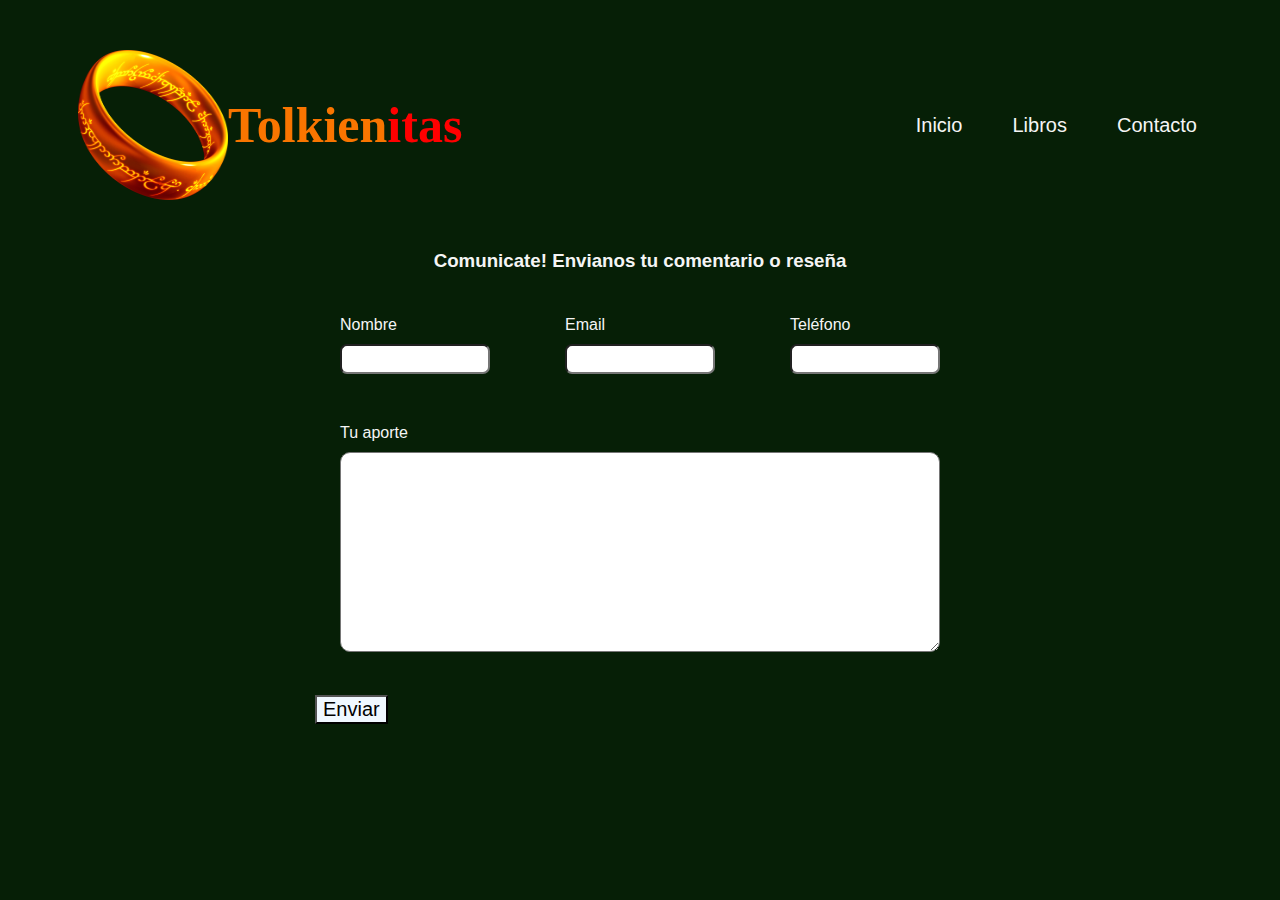
==== contact.html @ ee27e1cc "fuera de la carpeta" ====
<!DOCTYPE html>
<html lang="en">
<head>
    <meta charset="UTF-8">
    <meta name="viewport" content="width=device-width, initial-scale=1.0">
    <title>Tolkienitas</title>
    <link rel="stylesheet" href="intestyle.css">
</head>
<body>
    <header>
        <div class="encabezado">
            <div class="logo">
                <img src="Imagenes/pngegg.png" alt="El anillo de Sauron" style="width: 150px; height: 150px;">
                <h1 style="font-size: 50px;"><span style="color:#f97500">Tolkien</span><span style="color: red">itas</span></h1>
            </div>
            <nav>
                <a href="index.html">Inicio</a>
                <a href="productos.html">Libros</a>
                <a href="contact.html">Contacto</a>
            </nav>
        </div>
    </header>

    <h3 style="text-align: center; font-family: Verdana, Geneva, Tahoma, sans-serif; color: whitesmoke;">Comunicate! Envianos tu comentario o reseña</h3>
    <div class="formulario">
        <form action="" target="_blank">
            <div class="formu1">
                <div class="par">
                    <label for="nombre">Nombre</label>
                    <input type="text" id="nombre" name="nombre" required>
                </div>

                <div class="par">
                    <label for="email">Email</label>
                    <input type="email" id="email" name="email" required>
                </div>

                <div class="par">
                    <label for="email">Teléfono</label>
                    <input type="tel" id="telefono" name="email" required>
                </div>
            </div>

            <div>
                <div class="par">
                    <label for="aporte">Tu aporte</label>
                    <textarea type="text" id="aporte" name="aporte" required></textarea>
                </div>
                <br>
                <input class= "boton" type="submit"  value="Enviar">
            </div>
        </form>
    </div>
</body>
</html>
---- intestyle.css ----
*{
    box-sizing: border-box;
}

body{
    background-color: #061f06;
}

/* Encabezado*/
.encabezado {
    margin: 50px;
    display: flex;
    flex-direction: row;
    justify-content:space-between;
    align-items: center;
}

.logo {
    display: flex;
    flex-direction: row;
    align-items: center;
    margin-left: 20px;
}

nav{
    display: flex;
    justify-content: space-between;
    align-content: space-around;
}

nav a {
    font-size: 20px;
    font-family: Verdana, Geneva, Tahoma, sans-serif;
    text-decoration: none;
    color: whitesmoke;
    margin: 25px;
}

header nav a:hover,
header nav a.activo {
    color: #f97500;
}

/* Contenido ppal Inicio*/
.contenedor_ppal{
    display: flex;
    flex-direction: row;
    align-items: center;
    margin: 50px;
}
.texto_ppal{
    font-family: Verdana, Geneva, Tahoma, sans-serif;
    color: whitesmoke;
}

/* Contenedor de libros*/

.contenedor_libros{
    display: flex;
    justify-content: space-between;
    align-content: space-around;
    margin-left: 150px;
    margin-right: 150px;
}

.sinopsis{
    text-align: center;
    margin: 10px;
    padding: 10px;
    
}

.contenedor_sinopsis{
    margin: 50px;
    background-color: rgb(206, 212, 207);
    font-family: Verdana, Geneva, Tahoma, sans-serif;
    
}


/* Pagina de contacto*/
.formulario{
    display: flex;
    flex-direction: column;
    justify-content: center;
    align-items: center;    
}


.formu1{
    display: flex;
    flex-direction: row;
    justify-content: space-between;
    margin-bottom: 25px;
}

.par{
    display: flex;
    flex-direction: column;
    margin: 25px
}

.par >input{
    border-radius: 7px;
    width: 150px;
    height: 30px;
}

label{
    font-family: Verdana, Geneva, Tahoma, sans-serif;
    color: whitesmoke;
    margin-bottom: 10px;

}

textarea{
    width: 600px; height: 200px;
    border-radius: 10px;
}

.boton{
    font-size: 20px;
    font-family: Verdana, Geneva, Tahoma, sans-serif;
    background-color: aliceblue;
    align-self: center;
}
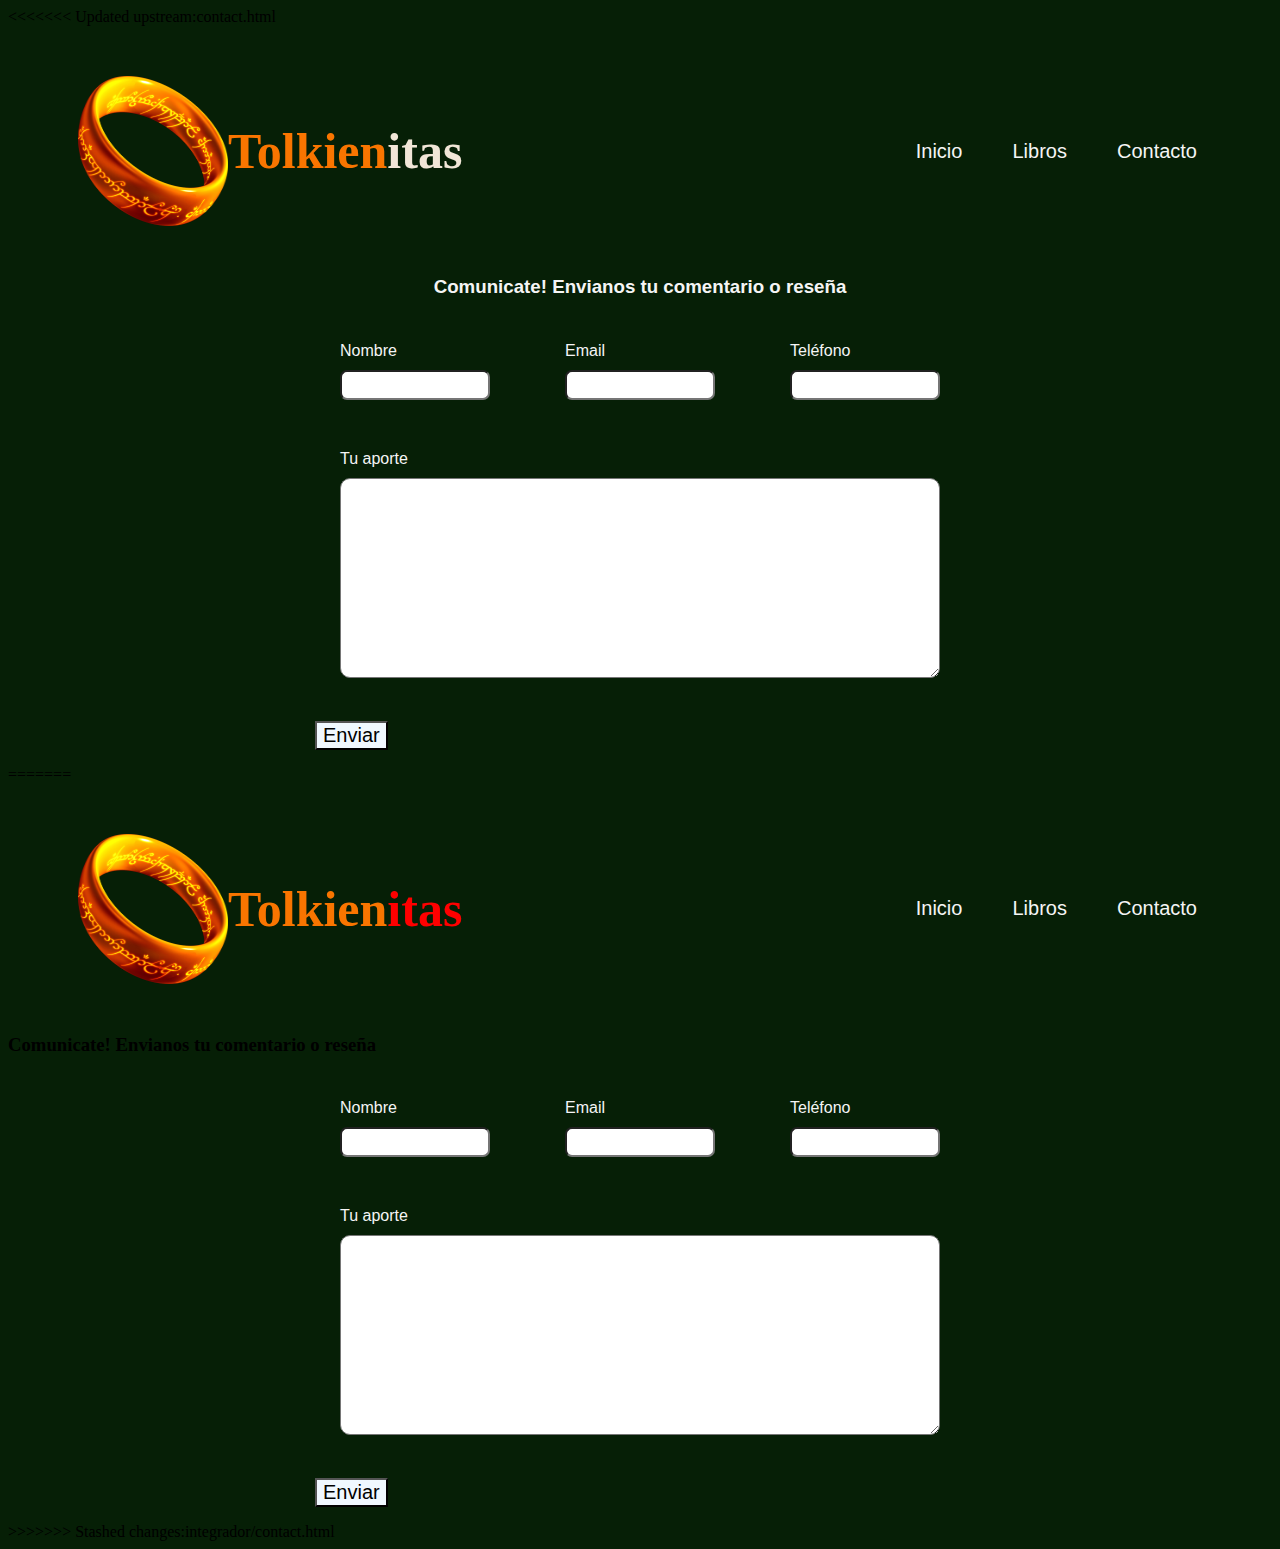
==== commit dc7b2781: "prueba form" ====
--- a/contact.html
+++ b/contact.html
@@ -1,3 +1,4 @@
+<<<<<<< Updated upstream:contact.html
 <!DOCTYPE html>
 <html lang="en">
 <head>
@@ -11,7 +12,7 @@
         <div class="encabezado">
             <div class="logo">
                 <img src="Imagenes/pngegg.png" alt="El anillo de Sauron" style="width: 150px; height: 150px;">
-                <h1 style="font-size: 50px;"><span style="color:#f97500">Tolkien</span><span style="color: red">itas</span></h1>
+                <h1 style="font-size: 50px;"><span style="color:#f97500">Tolkien</span><span style="color: rgb(241, 230, 215)">itas</span></h1>
             </div>
             <nav>
                 <a href="index.html">Inicio</a>
@@ -52,4 +53,61 @@
         </form>
     </div>
 </body>
+=======
+<!DOCTYPE html>
+<html lang="en">
+<head>
+    <meta charset="UTF-8">
+    <meta name="viewport" content="width=device-width, initial-scale=1.0">
+    <title>Tolkienitas</title>
+    <link rel="stylesheet" href="intestyle.css">
+</head>
+<body>
+    <header>
+        <div class="encabezado">
+            <div class="logo">
+                <img src="Imagenes/pngegg.png" alt="El anillo de Sauron" style="width: 150px; height: 150px;">
+                <h1 style="font-size: 50px;"><span style="color:#f97500">Tolkien</span><span style="color: red">itas</span></h1>
+            </div>
+            <nav>
+                <a href="inte.html">Inicio</a>
+                <a href="productos.html">Libros</a>
+                <a href="contact.html">Contacto</a>
+            </nav>
+        </div>
+    </header>
+
+    <h3>Comunicate! Envianos tu comentario o reseña</h3>
+    <div class="formulario">
+        <form action="" target="_blank">
+            <div class="formu1">
+                <div class="par">
+                    <label for="nombre">Nombre</label>
+                    <input type="text" id="nombre" name="nombre" required>
+                </div>
+
+                <div class="par">
+                    <label for="email">Email</label>
+                    <input type="email" id="email" name="email" required>
+                </div>
+
+                <div class="par">
+                    <label for="email">Teléfono</label>
+                    <input type="tel" id="telefono" name="email" required>
+                </div>
+            </div>
+
+            <div>
+                <div class="par">
+                    <label for="aporte">Tu aporte</label>
+                    <textarea type="text" id="aporte" name="aporte" required></textarea>
+                </div>
+                <br>
+                <input class= "boton" type="submit" value="Enviar">
+            </div>
+        </form>
+    </div>
+
+</body>
+>>>>>>> Stashed changes:integrador/contact.html
 </html>--- a/intestyle.css
+++ b/intestyle.css
@@ -124,5 +124,34 @@
     background-color: aliceblue;
     align-self: center;
 }
+.carousel { 
+    position: relative; 
+    width: 2500px;
+    overflow: hidden; 
+}
+.slides { 
+    display: flex; 
+    justify-content: center; }
+.slide { 
+    min-width: 300px; 
+    box-sizing: border-box; 
+}
+.slide { 
+    display: none; 
+}
+.active { 
+    display: block; 
+} 
+button { 
+    position: absolute; 
+    top: 50%; 
+    transform: translateY(-50%); 
+}
+#ant { 
+    left: 10px; 
+}
+#sig { 
+    right: 10px; 
+}
 
 
--- a/intestyle.css
+++ b/intestyle.css
@@ -124,5 +124,34 @@
     background-color: aliceblue;
     align-self: center;
 }
+.carousel { 
+    position: relative; 
+    width: 2500px;
+    overflow: hidden; 
+}
+.slides { 
+    display: flex; 
+    justify-content: center; }
+.slide { 
+    min-width: 300px; 
+    box-sizing: border-box; 
+}
+.slide { 
+    display: none; 
+}
+.active { 
+    display: block; 
+} 
+button { 
+    position: absolute; 
+    top: 50%; 
+    transform: translateY(-50%); 
+}
+#ant { 
+    left: 10px; 
+}
+#sig { 
+    right: 10px; 
+}
 
 
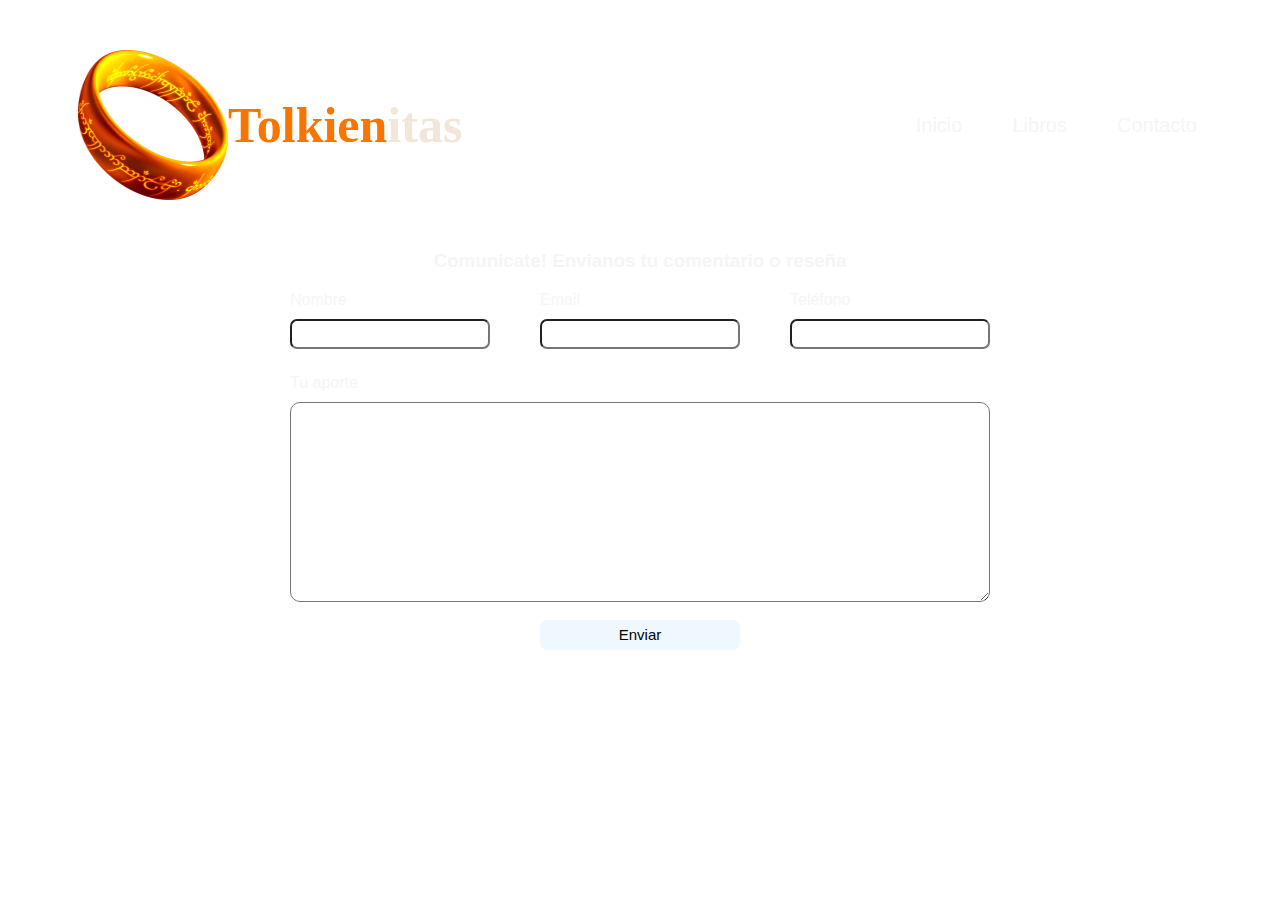
==== commit b1f272ea: "validacion del form" ====
--- a/contact.html
+++ b/contact.html
@@ -1,4 +1,3 @@
-<<<<<<< Updated upstream:contact.html
 <!DOCTYPE html>
 <html lang="en">
 <head>
@@ -22,92 +21,39 @@
         </div>
     </header>
 
-    <h3 style="text-align: center; font-family: Verdana, Geneva, Tahoma, sans-serif; color: whitesmoke;">Comunicate! Envianos tu comentario o reseña</h3>
+    <h3>Comunicate! Envianos tu comentario o reseña</h3>
     <div class="formulario">
-        <form action="" target="_blank">
+        <form action="" autocomplete="off" onsubmit="return validar()">
             <div class="formu1">
                 <div class="par">
                     <label for="nombre">Nombre</label>
-                    <input type="text" id="nombre" name="nombre" required>
+                    <input type="text" id="nombre" name="nombre" onfocus="limpiar(event)"><span class="error" id="errorNombre">Obligatorio. Máximo 30 caracteres.</span>
                 </div>
 
                 <div class="par">
                     <label for="email">Email</label>
-                    <input type="email" id="email" name="email" required>
+                    <input type="email" id="email" name="email" onfocus="limpiar(event)"><span class="error" id="errorEmail">Email inválido.</span>
                 </div>
 
                 <div class="par">
                     <label for="email">Teléfono</label>
-                    <input type="tel" id="telefono" name="email" required>
+                    <input type="tel" id="telefono" name="telefono" onfocus="limpiar(event)"><span class="error" id="errorTel">Error. Verifique.</span>
                 </div>
             </div>
 
             <div>
                 <div class="par">
                     <label for="aporte">Tu aporte</label>
-                    <textarea type="text" id="aporte" name="aporte" required></textarea>
+                    <textarea type="text" id="aporte" name="aporte" onfocus="limpiar(event)"></textarea><span class="error" id="errorAporte">Obligatorio. Máximo 300 caracteres.</span>
                 </div>
                 <br>
+                <div class="par">
                 <input class= "boton" type="submit"  value="Enviar">
+                </div>
             </div>
         </form>
     </div>
+    <div id="enviado">Registramos la siguiente información</div>
+    <script src="validacionForm.js"></script>
 </body>
-=======
-<!DOCTYPE html>
-<html lang="en">
-<head>
-    <meta charset="UTF-8">
-    <meta name="viewport" content="width=device-width, initial-scale=1.0">
-    <title>Tolkienitas</title>
-    <link rel="stylesheet" href="intestyle.css">
-</head>
-<body>
-    <header>
-        <div class="encabezado">
-            <div class="logo">
-                <img src="Imagenes/pngegg.png" alt="El anillo de Sauron" style="width: 150px; height: 150px;">
-                <h1 style="font-size: 50px;"><span style="color:#f97500">Tolkien</span><span style="color: red">itas</span></h1>
-            </div>
-            <nav>
-                <a href="inte.html">Inicio</a>
-                <a href="productos.html">Libros</a>
-                <a href="contact.html">Contacto</a>
-            </nav>
-        </div>
-    </header>
-
-    <h3>Comunicate! Envianos tu comentario o reseña</h3>
-    <div class="formulario">
-        <form action="" target="_blank">
-            <div class="formu1">
-                <div class="par">
-                    <label for="nombre">Nombre</label>
-                    <input type="text" id="nombre" name="nombre" required>
-                </div>
-
-                <div class="par">
-                    <label for="email">Email</label>
-                    <input type="email" id="email" name="email" required>
-                </div>
-
-                <div class="par">
-                    <label for="email">Teléfono</label>
-                    <input type="tel" id="telefono" name="email" required>
-                </div>
-            </div>
-
-            <div>
-                <div class="par">
-                    <label for="aporte">Tu aporte</label>
-                    <textarea type="text" id="aporte" name="aporte" required></textarea>
-                </div>
-                <br>
-                <input class= "boton" type="submit" value="Enviar">
-            </div>
-        </form>
-    </div>
-
-</body>
->>>>>>> Stashed changes:integrador/contact.html
 </html>--- a/intestyle.css
+++ b/intestyle.css
@@ -3,7 +3,9 @@
 }
 
 body{
-    background-color: #061f06;
+    /*background-color: #061f06;*/
+    background-image: url(Imagenes/undefined\ -\ Imgur.jpg);
+    background-position: center;
 }
 
 /* Encabezado*/
@@ -36,8 +38,7 @@
     margin: 25px;
 }
 
-header nav a:hover,
-header nav a.activo {
+nav a:hover{
     color: #f97500;
 }
 
@@ -48,10 +49,24 @@
     align-items: center;
     margin: 50px;
 }
+
 .texto_ppal{
     font-family: Verdana, Geneva, Tahoma, sans-serif;
-    color: whitesmoke;
+    color: rgb(13, 13, 13);
+    background-color: rgba(245, 244, 244, 0.5);
 }
+
+p{
+    margin: 5px;
+    text-align: center;
+}
+
+h3 {
+    text-align: center;
+    font-family: Verdana, Geneva, Tahoma, sans-serif;
+    color: whitesmoke
+}
+
 
 /* Contenedor de libros*/
 
@@ -78,6 +93,7 @@
 }
 
 
+
 /* Pagina de contacto*/
 .formulario{
     display: flex;
@@ -97,12 +113,12 @@
 .par{
     display: flex;
     flex-direction: column;
-    margin: 25px
+    margin: 15px, 20px
 }
 
-.par >input{
+.par > input{
     border-radius: 7px;
-    width: 150px;
+    width: 200px;
     height: 30px;
 }
 
@@ -114,16 +130,42 @@
 }
 
 textarea{
-    width: 600px; height: 200px;
+    width: 700px; height: 200px;
     border-radius: 10px;
+    padding: 20px;
 }
 
 .boton{
-    font-size: 20px;
+    font-size: 15px;
+    width: 700px;
+    height: 20px;
     font-family: Verdana, Geneva, Tahoma, sans-serif;
     background-color: aliceblue;
     align-self: center;
+    border: none;
 }
+
+.error {
+    color: red;
+    font-size: 12px;
+    display: none;
+    font-family: Verdana, Geneva, Tahoma, sans-serif;
+}
+
+#enviado{
+    display: none;
+    margin: auto;
+    border-radius: 10px;
+    padding: 20px;
+    background-color: black;
+    font-family: Verdana, Geneva, Tahoma, sans-serif;
+    color: whitesmoke;
+    width: 700px;
+    align-content: center;
+    
+}
+
+/*Estilos carrousel*/
 .carousel { 
     position: relative; 
     width: 2500px;
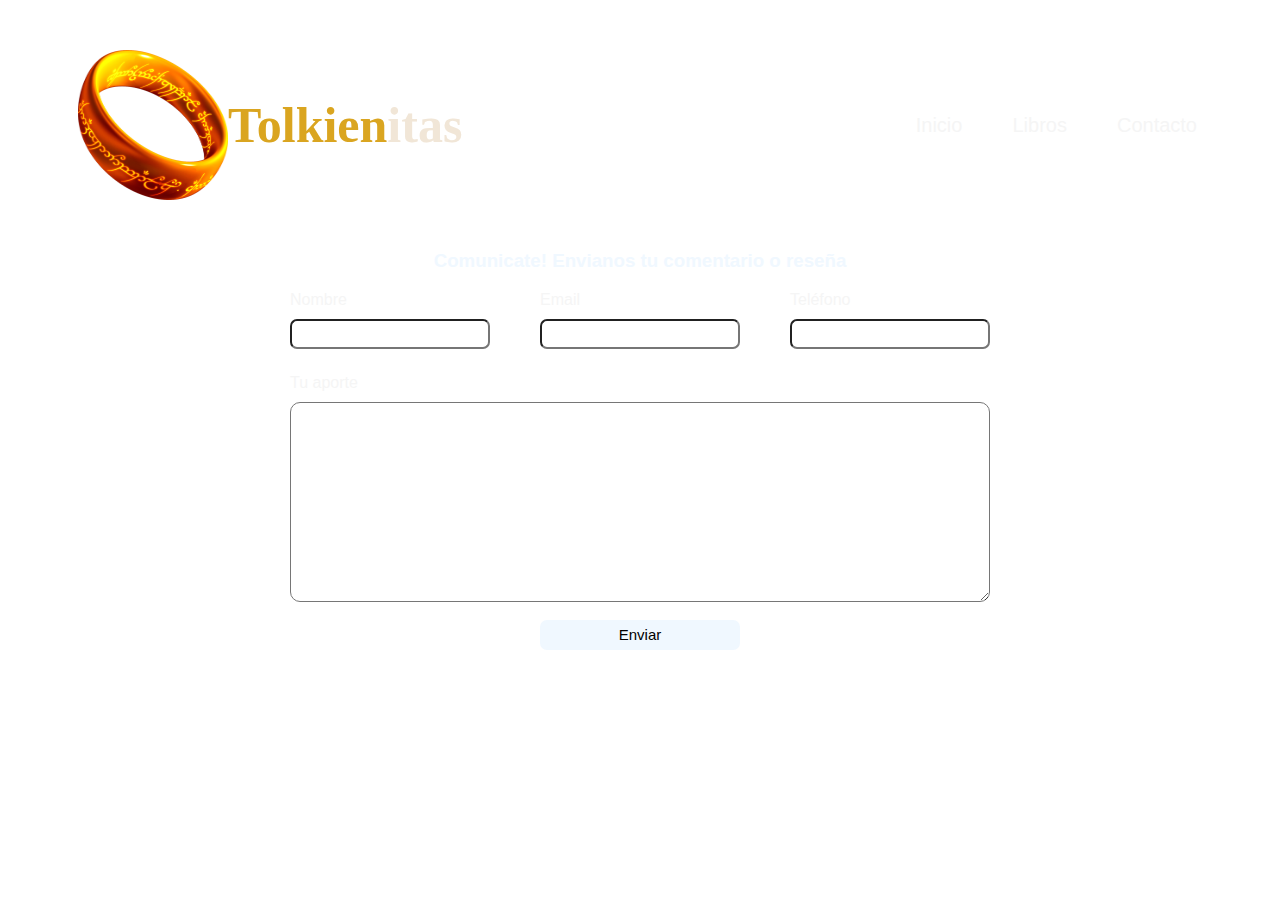
==== commit 4762a429: "Style: a y botones dorados" ====
--- a/contact.html
+++ b/contact.html
@@ -11,7 +11,7 @@
         <div class="encabezado">
             <div class="logo">
                 <img src="Imagenes/pngegg.png" alt="El anillo de Sauron" style="width: 150px; height: 150px;">
-                <h1 style="font-size: 50px;"><span style="color:#f97500">Tolkien</span><span style="color: rgb(241, 230, 215)">itas</span></h1>
+                <h1 style="font-size: 50px;"><span style="color:#DAA520">Tolkien</span><span style="color: rgb(241, 230, 215)">itas</span></h1>
             </div>
             <nav>
                 <a href="index.html">Inicio</a>
@@ -21,7 +21,7 @@
         </div>
     </header>
 
-    <h3>Comunicate! Envianos tu comentario o reseña</h3>
+    <h3 class="tituloForm">Comunicate! Envianos tu comentario o reseña</h3>
     <div class="formulario">
         <form action="" autocomplete="off" onsubmit="return validar()">
             <div class="formu1">
--- a/intestyle.css
+++ b/intestyle.css
@@ -39,7 +39,7 @@
 }
 
 nav a:hover{
-    color: #f97500;
+    color: #DAA520;
 }
 
 /* Contenido ppal Inicio*/
@@ -64,7 +64,6 @@
 h3 {
     text-align: center;
     font-family: Verdana, Geneva, Tahoma, sans-serif;
-    color: whitesmoke
 }
 
 
@@ -102,6 +101,10 @@
     align-items: center;    
 }
 
+.tituloForm{
+    color: aliceblue;
+}
+
 
 .formu1{
     display: flex;
@@ -143,6 +146,12 @@
     background-color: aliceblue;
     align-self: center;
     border: none;
+    cursor: pointer;
+}
+
+.boton:hover{
+    background-color: #DAA520;
+    color: aliceblue;
 }
 
 .error {
@@ -161,7 +170,7 @@
     font-family: Verdana, Geneva, Tahoma, sans-serif;
     color: whitesmoke;
     width: 700px;
-    align-content: center;
+    align-content: flex-start;
     
 }
 
@@ -171,23 +180,23 @@
     width: 2500px;
     overflow: hidden; 
 }
-.slides { 
-    display: flex; 
-    justify-content: center; }
-.slide { 
-    min-width: 300px; 
-    box-sizing: border-box; 
-}
-.slide { 
-    display: none; 
-}
-.active { 
-    display: block; 
-} 
+
+#imagen{
+    width:800px;
+    height:450px;
+}
+
 button { 
     position: absolute; 
     top: 50%; 
-    transform: translateY(-50%); 
+    transform: translateY(-50%);
+    padding: 8px 16px;
+    font-size: 18px;
+    border-radius: 5px;
+    border: none;
+    background-color: #DAA520;
+    color: white;
+    cursor: pointer;
 }
 #ant { 
     left: 10px; 
@@ -197,3 +206,5 @@
 }
 
 
+
+
